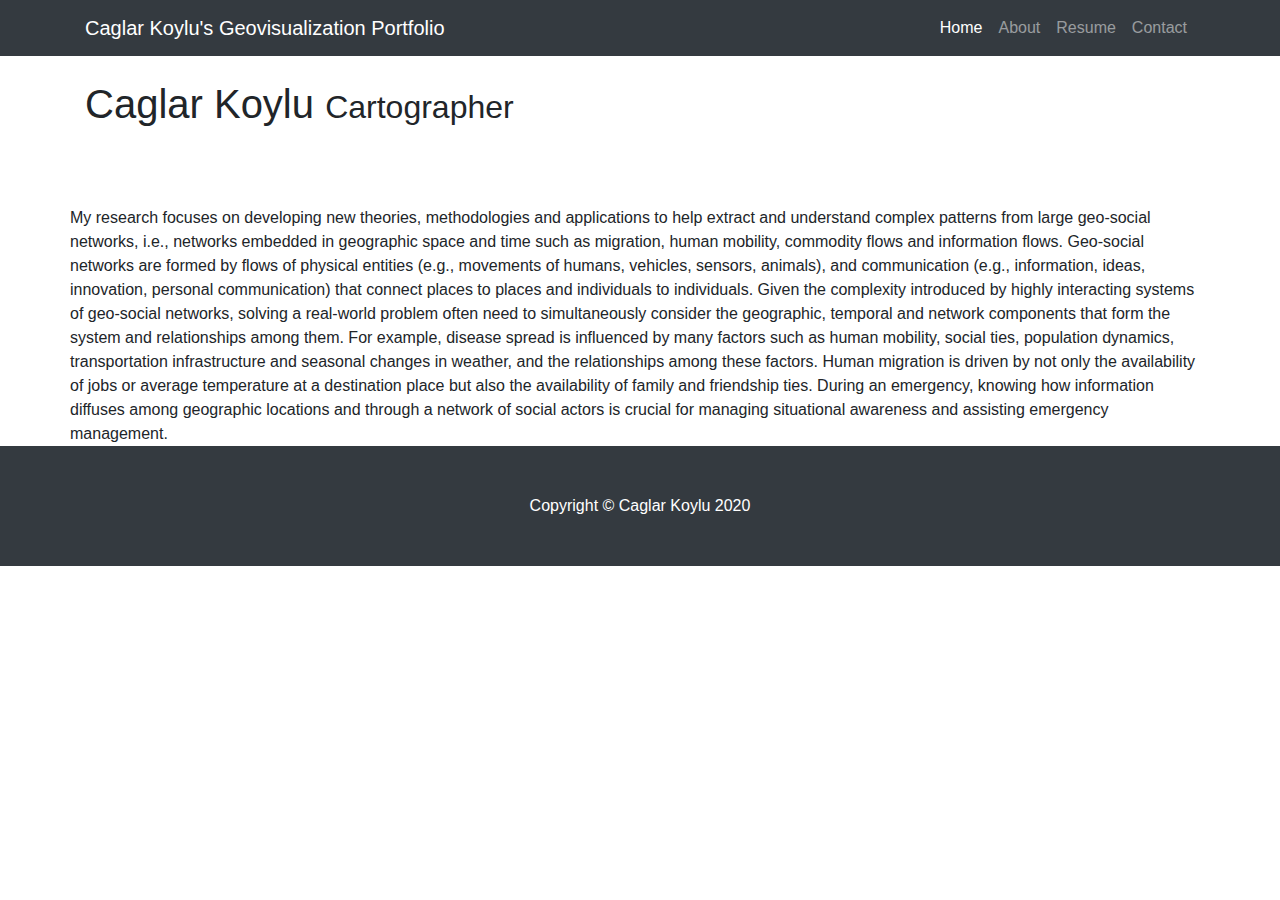
==== flow/index.html @ 97d0c88f "files" ====
<!DOCTYPE html>
<html lang="en">

  <head>

    <meta charset="utf-8">
    <meta name="viewport" content="width=device-width, initial-scale=1, shrink-to-fit=no">
    <meta name="description" content="">
    <meta name="author" content="">

    <title>Caglar's Portfolio</title>

    <!-- Bootstrap core CSS -->
    <link href="vendor/bootstrap/css/bootstrap.min.css" rel="stylesheet">

    <!-- Custom styles for this template -->
    <link href="css/3-col-portfolio.css" rel="stylesheet">

  </head>

  <body>

    <!-- Navigation -->
    <nav class="navbar navbar-expand-lg navbar-dark bg-dark fixed-top">
      <div class="container">
        <a class="navbar-brand" href="#">Caglar Koylu's Geovisualization Portfolio</a>
        <button class="navbar-toggler" type="button" data-toggle="collapse" data-target="#navbarResponsive" aria-controls="navbarResponsive" aria-expanded="false" aria-label="Toggle navigation">
          <span class="navbar-toggler-icon"></span>
        </button>
        <div class="collapse navbar-collapse" id="navbarResponsive">
          <ul class="navbar-nav ml-auto">
            <li class="nav-item active">
              <a class="nav-link" href="index.html">Home
                <span class="sr-only">(current)</span>
              </a>
            </li>
            <li class="nav-item">
              <a class="nav-link" href="#">About</a>
            </li>
            <li class="nav-item">
              <a class="nav-link" href="files/koylu_cv_23.pdf">Resume</a>
            </li>
            <li class="nav-item">
              <a class="nav-link" href="mailto:caglar-koylu@uiowa.edu">Contact</a>
            </li>
          </ul>
        </div>
      </div>
    </nav>

    <!-- Page Content -->
    <div class="container">

      <!-- Page Heading -->
      <h1 class="my-4">Caglar Koylu
        <small>Cartographer</small>
      </h1>

      <div class="row">
          <div class="col-lg-4 col-sm-6 portfolio-item">
              <img class="card-img-top" src="images/koylu_portrait.jpg" alt="">
         </div>
         <p class="card-text">My research focuses on developing new theories, methodologies and applications to help extract and
           understand complex patterns from large geo-social networks, i.e., networks embedded in geographic space and time such as
           migration, human mobility, commodity flows and information flows. Geo-social networks are formed by flows of physical entities
           (e.g., movements of humans, vehicles, sensors, animals), and communication (e.g., information, ideas, innovation, personal communication)
           that connect places to places and individuals to individuals. Given the complexity introduced by highly interacting systems of geo-social networks,
           solving a real-world problem often need to simultaneously consider the geographic, temporal and network components that form the system and relationships
           among them. For example, disease spread is influenced by many factors such as human mobility, social ties, population dynamics,
           transportation infrastructure and seasonal changes in weather, and the relationships among these factors.
           Human migration is driven by not only the availability of jobs or average temperature at a destination place but also the
           availability of family and friendship ties. During an emergency, knowing how information diffuses among geographic locations
           and through a network of social actors is crucial for managing situational awareness and assisting emergency management. </p>
      </div>
      <!-- /.row -->


    </div>
    <!-- /.container -->

    <!-- Footer -->
    <footer class="py-5 bg-dark">
      <div class="container">
        <p class="m-0 text-center text-white">Copyright &copy; Caglar Koylu 2020</p>
      </div>
      <!-- /.container -->
    </footer>

    <!-- Bootstrap core JavaScript -->
    <script src="vendor/jquery/jquery.min.js"></script>
    <script src="vendor/bootstrap/js/bootstrap.bundle.min.js"></script>

  </body>

</html>
---- flow/css/3-col-portfolio.css ----
/*!
 * Start Bootstrap - 3 Col Portfolio (https://startbootstrap.com/template-overviews/3-col-portfolio)
 * Copyright 2013-2018 Start Bootstrap
 * Licensed under MIT (https://github.com/BlackrockDigital/startbootstrap-3-col-portfolio/blob/master/LICENSE)
 */

body {
  padding-top: 54px;
}

@media (min-width: 992px) {
  body {
    padding-top: 56px;
  }
}

.portfolio-item {
  margin-bottom: 30px;
}

.pagination {
  margin-bottom: 30px;
}
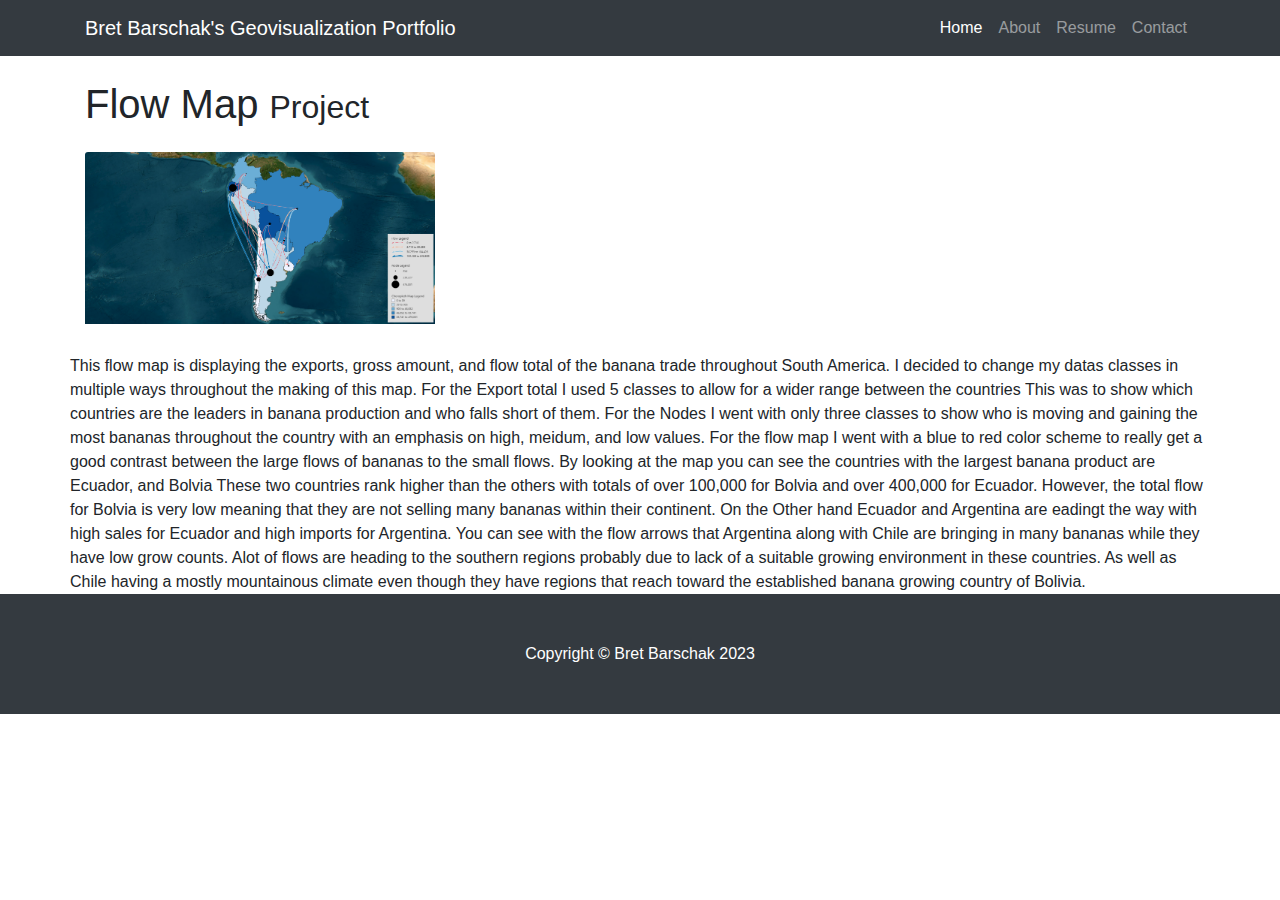
==== commit d14dd8b2: "file" ====
--- a/flow/index.html
+++ b/flow/index.html
@@ -8,7 +8,7 @@
     <meta name="description" content="">
     <meta name="author" content="">
 
-    <title>Caglar's Portfolio</title>
+    <title>Bret Barschak's Portfolio</title>
 
     <!-- Bootstrap core CSS -->
     <link href="vendor/bootstrap/css/bootstrap.min.css" rel="stylesheet">
@@ -23,25 +23,25 @@
     <!-- Navigation -->
     <nav class="navbar navbar-expand-lg navbar-dark bg-dark fixed-top">
       <div class="container">
-        <a class="navbar-brand" href="#">Caglar Koylu's Geovisualization Portfolio</a>
+        <a class="navbar-brand" href="#">Bret Barschak's Geovisualization Portfolio</a>
         <button class="navbar-toggler" type="button" data-toggle="collapse" data-target="#navbarResponsive" aria-controls="navbarResponsive" aria-expanded="false" aria-label="Toggle navigation">
           <span class="navbar-toggler-icon"></span>
         </button>
         <div class="collapse navbar-collapse" id="navbarResponsive">
           <ul class="navbar-nav ml-auto">
             <li class="nav-item active">
-              <a class="nav-link" href="index.html">Home
+              <a class="nav-link" href="../index.html">Home
                 <span class="sr-only">(current)</span>
               </a>
             </li>
             <li class="nav-item">
-              <a class="nav-link" href="#">About</a>
+              <a class="nav-link" href="../bio/shortbio.html">About</a>
             </li>
             <li class="nav-item">
-              <a class="nav-link" href="files/koylu_cv_23.pdf">Resume</a>
+              <a class="nav-link" href="../files/CV_Resume.pdf">Resume</a>
             </li>
             <li class="nav-item">
-              <a class="nav-link" href="mailto:caglar-koylu@uiowa.edu">Contact</a>
+              <a class="nav-link" href="mailto:bbarschak@uiowa.edu">Contact</a>
             </li>
           </ul>
         </div>
@@ -52,25 +52,30 @@
     <div class="container">
 
       <!-- Page Heading -->
-      <h1 class="my-4">Caglar Koylu
-        <small>Cartographer</small>
+      <h1 class="my-4"> Flow Map
+        <small>Project</small>
       </h1>
 
       <div class="row">
           <div class="col-lg-4 col-sm-6 portfolio-item">
-              <img class="card-img-top" src="images/koylu_portrait.jpg" alt="">
+              <img class="card-img-top" src="../images/As7.png" alt="">
          </div>
-         <p class="card-text">My research focuses on developing new theories, methodologies and applications to help extract and
-           understand complex patterns from large geo-social networks, i.e., networks embedded in geographic space and time such as
-           migration, human mobility, commodity flows and information flows. Geo-social networks are formed by flows of physical entities
-           (e.g., movements of humans, vehicles, sensors, animals), and communication (e.g., information, ideas, innovation, personal communication)
-           that connect places to places and individuals to individuals. Given the complexity introduced by highly interacting systems of geo-social networks,
-           solving a real-world problem often need to simultaneously consider the geographic, temporal and network components that form the system and relationships
-           among them. For example, disease spread is influenced by many factors such as human mobility, social ties, population dynamics,
-           transportation infrastructure and seasonal changes in weather, and the relationships among these factors.
-           Human migration is driven by not only the availability of jobs or average temperature at a destination place but also the
-           availability of family and friendship ties. During an emergency, knowing how information diffuses among geographic locations
-           and through a network of social actors is crucial for managing situational awareness and assisting emergency management. </p>
+         <p class="card-text"> This flow map is displaying the exports, gross amount,
+           and flow total of the banana trade throughout South America. I decided
+            to change my datas classes in multiple ways throughout the making of this
+          map. For the Export total I used 5 classes to allow for a wider range between the countries
+        This was to show which countries are the leaders in banana production and who falls short of them.
+      For the Nodes I went with only three classes to show who is moving and gaining the most bananas throughout the country
+    with an emphasis on high, meidum, and low values. For the flow map I went with a blue to red
+  color scheme to really get a good contrast between the large flows of bananas to the small flows.
+By looking at the map you can see the countries with the largest banana product are Ecuador, and Bolvia
+These two countries rank higher than the others with totals of over 100,000 for Bolvia and over 400,000 for Ecuador.
+However, the total flow for Bolvia is very low meaning that they are not selling many bananas within their continent.
+On the Other hand Ecuador and Argentina are eadingt the way with high sales for Ecuador and high imports for Argentina.
+You can see with the flow arrows that Argentina along with Chile are bringing in many bananas while they have low grow counts.
+Alot of flows are heading to the southern regions probably due to lack of a suitable growing environment in these countries. As well as Chile
+having a mostly mountainous climate even though they have regions that reach toward the established banana growing country of Bolivia. </p>
+
       </div>
       <!-- /.row -->
 
@@ -81,7 +86,7 @@
     <!-- Footer -->
     <footer class="py-5 bg-dark">
       <div class="container">
-        <p class="m-0 text-center text-white">Copyright &copy; Caglar Koylu 2020</p>
+        <p class="m-0 text-center text-white">Copyright &copy; Bret Barschak 2023</p>
       </div>
       <!-- /.container -->
     </footer>
